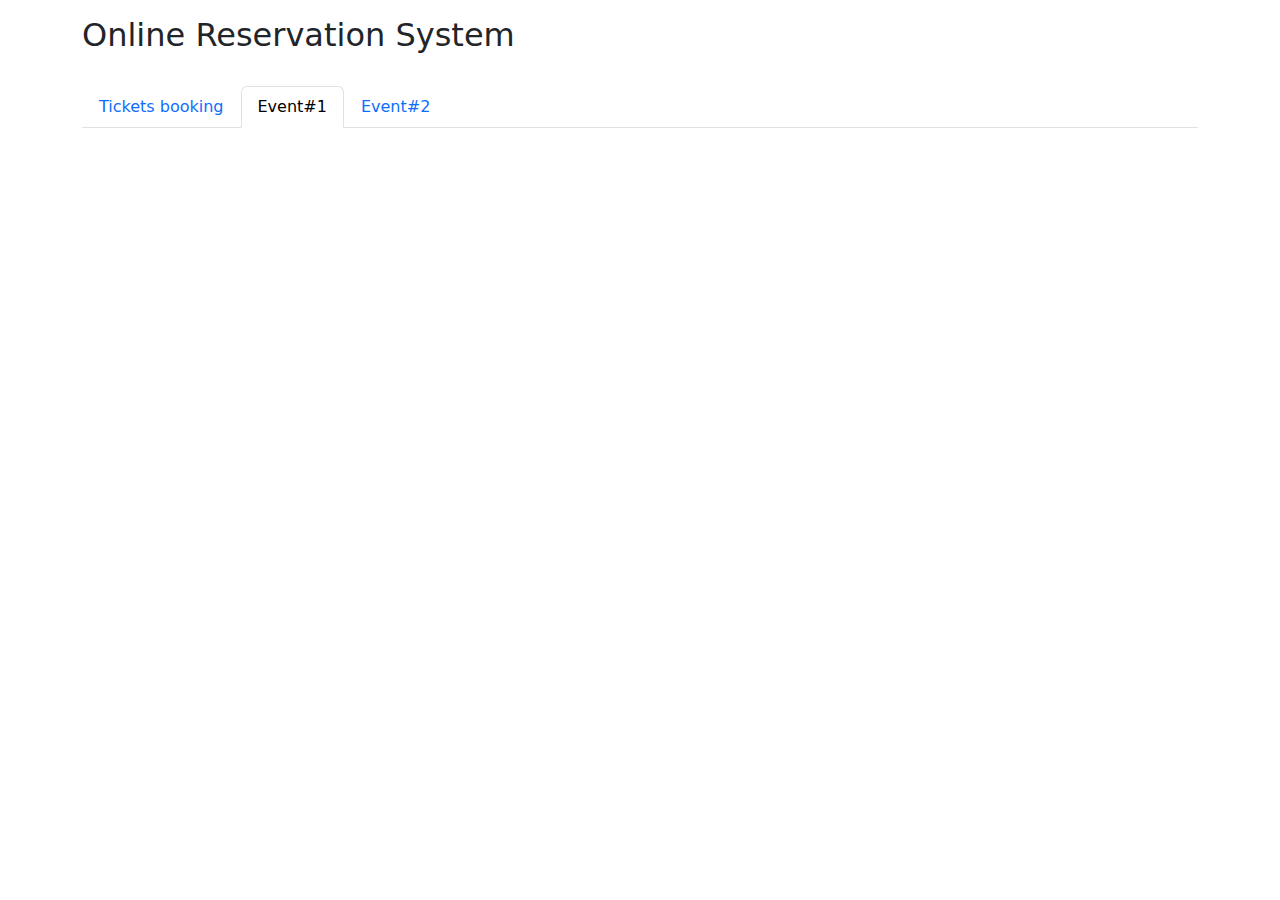
==== event 2.html @ 94eeb265 "Merge 34cdec7f0dde3cdfeac1f3a67c2c5efcc2828ca2 into c5c75e777d49594f11a91ba7008ddce906cac781" ====
<!DOCTYPE html>
<html lang="en">
<head>
  <title>Online Reservation System</title>
  <meta charset="utf-8">
  <meta name="viewport" content="width=device-width, initial-scale=1">
  <link href="https://cdn.jsdelivr.net/npm/bootstrap@5.1.3/dist/css/bootstrap.min.css" rel="stylesheet">
  <script src="https://cdn.jsdelivr.net/npm/bootstrap@5.1.3/dist/js/bootstrap.bundle.min.js"></script>
  <script src="validate.js"></script>
  <script src="priceCal.js"></script>
</head>
<body>

<div class="container mt-3">
  <h2>Online Reservation System</h2><br>
  <ul class="nav nav-tabs">
    <li class="nav-item">
      <a class="nav-link" href="index.html">Tickets booking</a>
    </li>
    <li class="nav-item">
      <a class="nav-link active" href="event1.html">Event#1</a>
    </li>
    <li class="nav-item">
      <a class="nav-link" href="event 2.html">Event#2</a>
    </li>
  </ul>
  
</div>

</body>
</html>
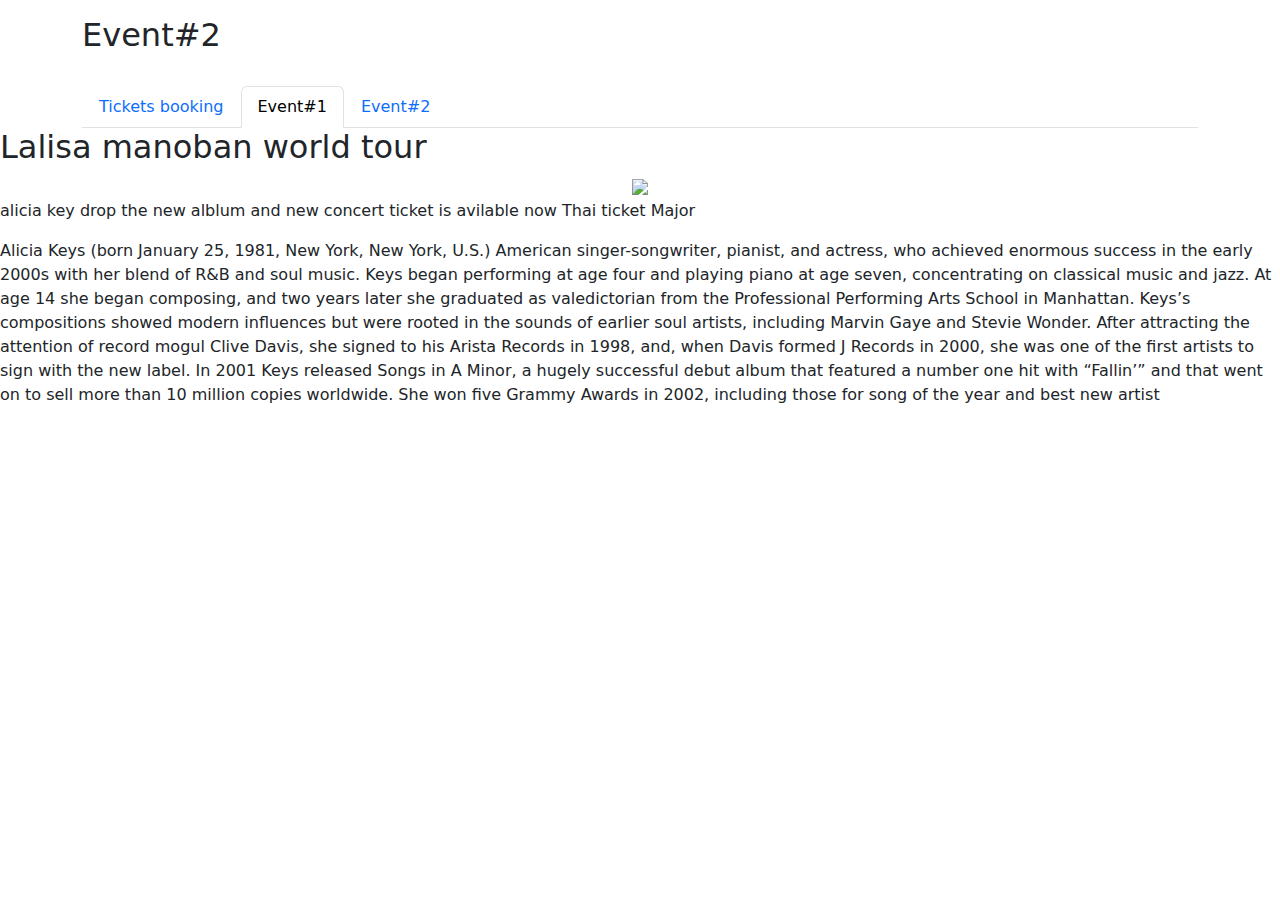
==== commit 44924cea: "Merge b678af576a0f8eefd6b374f81811e1b9c84a6196 into c5c75e777d49594f11a91ba7008ddce906cac781" ====
--- a/event 2.html
+++ b/event 2.html
@@ -12,7 +12,7 @@
 <body>
 
 <div class="container mt-3">
-  <h2>Online Reservation System</h2><br>
+  <h2>Event#2</h2><br>
   <ul class="nav nav-tabs">
     <li class="nav-item">
       <a class="nav-link" href="index.html">Tickets booking</a>
@@ -27,5 +27,53 @@
   
 </div>
 
+<div>
+    <h2> Lalisa manoban world tour </h2>
+    
+    <center><img src = "alicia key "></center>
+    
+    <p> alicia key drop the new alblum and new concert
+    
+      ticket is avilable now Thai ticket Major </p>
+    
+    
+      <p>Alicia Keys (born January 25, 1981, New York, New York, U.S.) American singer-songwriter, pianist, and actress, who achieved enormous success in the early 2000s with her blend of R&B and soul music.
+
+        Keys began performing at age four and playing piano at age seven, concentrating on classical music and 
+        jazz. At age 14 she began composing, and two years later she graduated as valedictorian from the Professional 
+        Performing Arts School in Manhattan. Keys’s compositions showed modern influences but were rooted in the sounds 
+        of earlier soul artists, including Marvin Gaye and Stevie Wonder. After attracting the attention of record mogul 
+        Clive Davis, she signed to his Arista Records in 1998, and, when Davis formed J Records in 2000, she was one of 
+        the first artists to sign with the new label. In 2001 Keys released Songs in A Minor, a hugely successful debut 
+        album that featured a number one hit with “Fallin’” and that went on to sell more than 10 million copies worldwide. 
+        She won five Grammy Awards in 2002, including those for song of the year and best new artist</p>
+    
+        
+     
+       
+    
+    
+    
+    
+    </div>
+    
+    
+    
+
+
+
+
+
+
+
+
+
+
+
+
+
+
+
+
 </body>
 </html>
